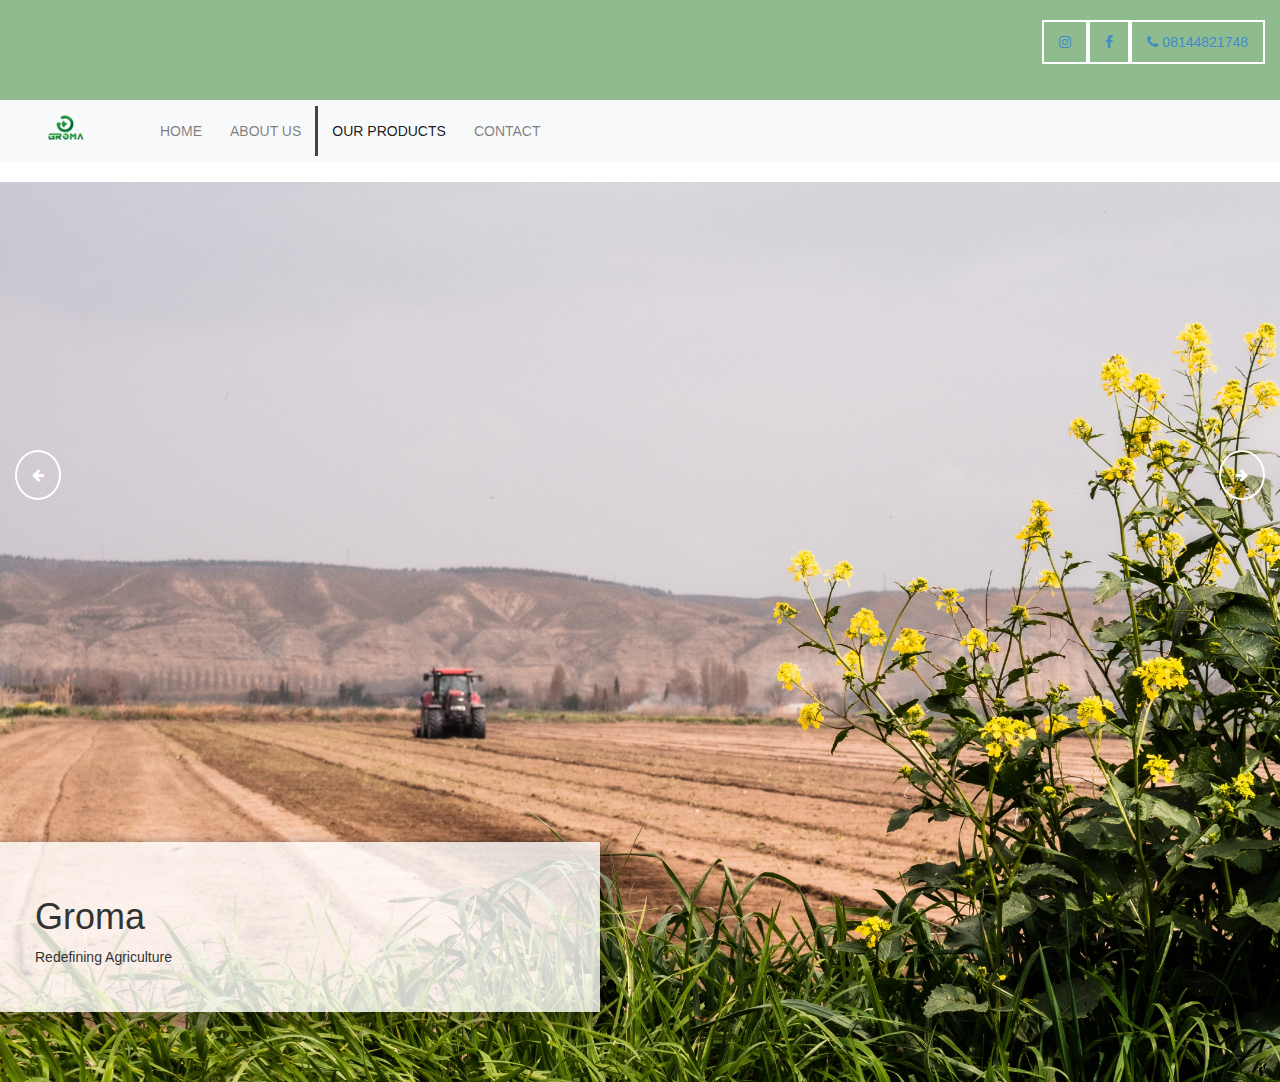
==== index.html @ 4317283b "first commit" ====
<!DOCTYPE html>
<html lang="en">
<head>
    <meta charset="UTF-8">
    <meta http-equiv="X-UA-Compatible" content="IE=edge">
    <meta name="viewport" content="width=device-width, initial-scale=1.0">
    <link rel="stylesheet" href="style.css">
    <link rel="stylesheet" href="css/style.css">
    <link rel="stylesheet" href="css/bootstrap.css">
    <link rel="stylesheet" href="css/bootstrap.min.css">
    <link rel="stylesheet" href="/css/font-awesome.css ">
    <link rel="stylesheet" href="/css/font-awesome.min.css">
    <link rel="stylesheet" href="fonts/fontawesome-webfont.eot">
    <link rel="stylesheet" href="fonts/fontawesome-webfont.svg">
    <link rel="stylesheet" href="fonts/fontawesome-webfont.ttf">
    <link rel="stylesheet" href="fonts/fontawesome-webfont.woff">
    <title>Groma</title>
    <header class="header logo">
        <div class="topbar"><a href="#"><i class="fa fa-phone"></i> 08144821748</a></div>
        <div class="topbar"><a href="#"><i class="fa fa-facebook"></i></a></div>
        <div class="topbar"><a href="#"><i class="fa fa-instagram"></i></a></div>
    </header>
</head>
<body>
  <nav class="navbar navbar-expand-lg navbar-light bg-light">
    <a class="navbar-brand" href="#"><img src="/images/groma-back.png" style="margin-top: -40px;"></a>
    <button class="navbar-toggler" type="button" data-toggle="collapse" data-target="#navbarNav" aria-controls="navbarNav" aria-expanded="false" aria-label="Toggle navigation">
      <span class="navbar-toggler-icon"></span>
    </button>
    <div class="collapse navbar-collapse" id="navbarNav">
      <ul class="navbar-nav">
        <li class="nav-item ">
          <a href="index.html" class="nav-link">Home</a>
        </li>
        <li class="nav-item">
          <a href="about.html" class="nav-link">About Us</a>
        </li>
        <li class="nav-item active">
          <a href="product.html" class="nav-link">Our Products</a>
        </li>
        <li class="nav-item">
          <a href="contact.html" class="nav-link">Contact</a>
        </li>
      </ul>
    </div>
  </nav>
      
    <div class="slider">
        <div class="slide current">
            <div class="content">
                <h1>Groma</h1>
                <p>Redefining Agriculture</p>
            </div>
        </div>
        <div class="slide ">
            <div class="content">
                <h1>About Us</h1>
                <p>Groma is a Agriculture organization that is based on farm production....</p>
                <a href="about.html">Read more..</a>
            </div>
        </div>
        <div class="slide">
            <div class="content ">
                <h1>Contact Us</h1>
                <p>locate us at....</p>
                <a href="#">view here</a>
            </div>
        </div>
        <div class="slide">
            <div class="content">
                <h1>Our Products</h1>
                <p>Rice, Maize, Beans tumeric are available in bags for sale</p>
                <a href="product.html">Buy Now</a>
            </div>
        </div>    
    </div>
    <div class="buttons">
        <button id="prev"><i class="fa fa-arrow-left"></i></button>
        <button id="next"><i class="fa fa-arrow-right"></i></button>
    </div>
    <script src="main.js"></script>
    <script src="js/jquery.min.js"></script>
    <script src="js/bootstrap.min.js"></script>
    <script src="js/popper.min.js"></script>
    <!-- <script src="//netdna.bootstrapcdn.com/twitter-bootstrap/2.3.1/js/bootstrap.min.js"></script>   -->
</body>
</html>
---- style.css ----
@import url('https://fonts.googleapis.com/css2?family=Neucha&family=Roboto+Flex:opsz,wght@8..144,100&display=swap');

*{
    box-sizing: border-box;
    margin: 0;
    padding: 0;
}
body{
    font-family: 'Roboto Flex', sans-serif;
    background: #333;
    color: #fff;
    line-height: 1.6;
}

.slider{
    position: relative;
    overflow: hidden;
    height: 100vh;
    width: 100vw;
}

.slide{
    position: absolute;
    top: 0;
    left: 0;
    width: 100%;
    height: 100%;
    opacity: 0;
    transition: opacity 0.4s ease-in-out;
}

.slide.current{
    opacity: 1;
}

.slide .content{
    position: absolute;
    bottom: 70px;
    left: -600px;
    opacity: 0;
    width: 600px;
    background-color: rgb(255, 255, 255, 0.8);
    color: #333;
    padding: 35px;
    box-shadow: 8px 8px 8px 8px rgba(0, 0, 0, 0.2), 0 6px 20px 0 rgba(0, 0, 0, 0.19);
}

.slide .content h1{
    margin-bottom: 10px;
}

.slide .content a{
    background-color: #98FB98;
    box-shadow: 10px 10px;
    color: #FFA500;
    display: inline-block;
    padding: 14px 25px;
}
.slide .content a:active{
    background-color: grey;
    color: black;
    display: inline-block;
}
.slide .content a:hover{
    background-color: red;
    
}

.slide.current .content{
    opacity: 1;
    transform: translateX(600px);
    transition: all 0.7s ease-in-out 0.3s;
}

.buttons button#next{
    position: absolute;
    top: 50%;
    right: 15px;
}

.buttons button#prev{
    position: absolute;
    top: 50%;
    left: 15px;
}

.buttons button {
    border: 2px solid #fff;
    background-color: transparent;
    cursor: pointer;
    color: #fff;
    padding: 13px 15px;
    border-radius: 50%;
    outline: none;
}

.buttons button:hover{
    background-color: #fff;
    color: #333;
}

@media(max-width: 500px){
    .slide .content{
        bottom: -300px;
        left: 0;
    }

    .slide.current .content{
        transform: translateY(-300px);
    }
    
}




.logo{
    height: 100px;
    width: 100px;
    padding: 10px 15px;
    
}

.header{
    background-color: #8FBC8F;
    width: unset;
    
}

.topbar{
    justify-content: space-between;
    float: right;
    margin: 10px 0;
    border: 2px solid #fff;
    padding: 10px 15px;
}

.about-head{
    text-align: center !important;
    text-decoration: underline;
}

 .about-text{
    align-content: center;
    width: auto;
    height: auto;
    
}

.about-text .mision{
    margin-right: auto;
    text-shadow: #777;
    align-items: center;
    padding: 10px 15px;
    
    
}


div.img {
    margin: 5px;
    border: 1px solid #ccc;
    float: left;
    width: 180px;
}	

div.img:hover {
    border: 1px solid #777;
}

div.img img {
    width: 100%;
    height: auto;
}

div.desc {
    padding: 15px;
    text-align: center;
}


#footer {
    background-color:black;
    color:white;
    clear:both;
    text-align:center;
   padding:5px;	 	 
}
/*Background Images*/

.slide:first-child{
    background: url(/images/slide1.jpg) no-repeat center center/cover
}
.slide:nth-child(2){
    background: url(/images/slide2.jpg) no-repeat center center/cover
}
.slide:nth-child(3){
    background: url(/images/slide3.jpg) no-repeat center center/cover
}
.slide:nth-child(4){
    background: url(/images/slide4.jpg) no-repeat center center/cover
}
---- css/style.css ----
body {
  overflow-x: hidden; }

.navbar .nav-link {
  font-size: 14px;
  text-transform: uppercase;
  padding-left: 1em !important;
  padding-right: 1em !important; }

.navbar .nav-item.active {
  border-left: #444 3px solid; }

.carousel-item {
  height: 450px; }

.carousel-image-1 {
  background: url("../img/image1.jpg");
  background-size: cover; }

.carousel-image-2 {
  background: url("../img/image2.jpg");
  background-size: cover; }

.carousel-image-3 {
  background: url("../img/image3.jpg");
  background-size: cover; }

.fa {
  font-size: 55px; }

#home-heading {
  position: relative;
  min-height: 200px;
  background: url("../img/lights.jpg");
  background-attachment: fixed;
  background-repeat: no-repeat;
  text-align: center;
  color: #fff; }

.dark-overlay {
  position: absolute;
  background-color: rgba(0, 0, 0, 0.7);
  top: 0;
  left: 0;
  width: 100%;
  height: 100%; }

#video-play {
  position: relative;
  min-height: 200px;
  background: url("../img/media.jpg");
  background-attachment: fixed;
  background-repeat: no-repeat;
  background-position: 0 -300px;
  text-align: center;
  color: #fff; }
  #video-play a {
    color: #fff; }

footer#main-footer {
  background: #000;
  color: #fff; }

#page-header {
  height: 200px;
  background: url("../img/image1.jpg");
  background-position: 0 -360px;
  background-attachment: fixed;
  color: #fff;
  border-bottom: 1px #eee solid;
  padding-top: 50px; }

#about img {
  margin-top: -50px; }

#faq .card {
  border: #444; }
  #faq .card a {
    color: #fff;
    text-decoration: none; }

#faq .card-body, #faq .card-header {
  background: #333; }
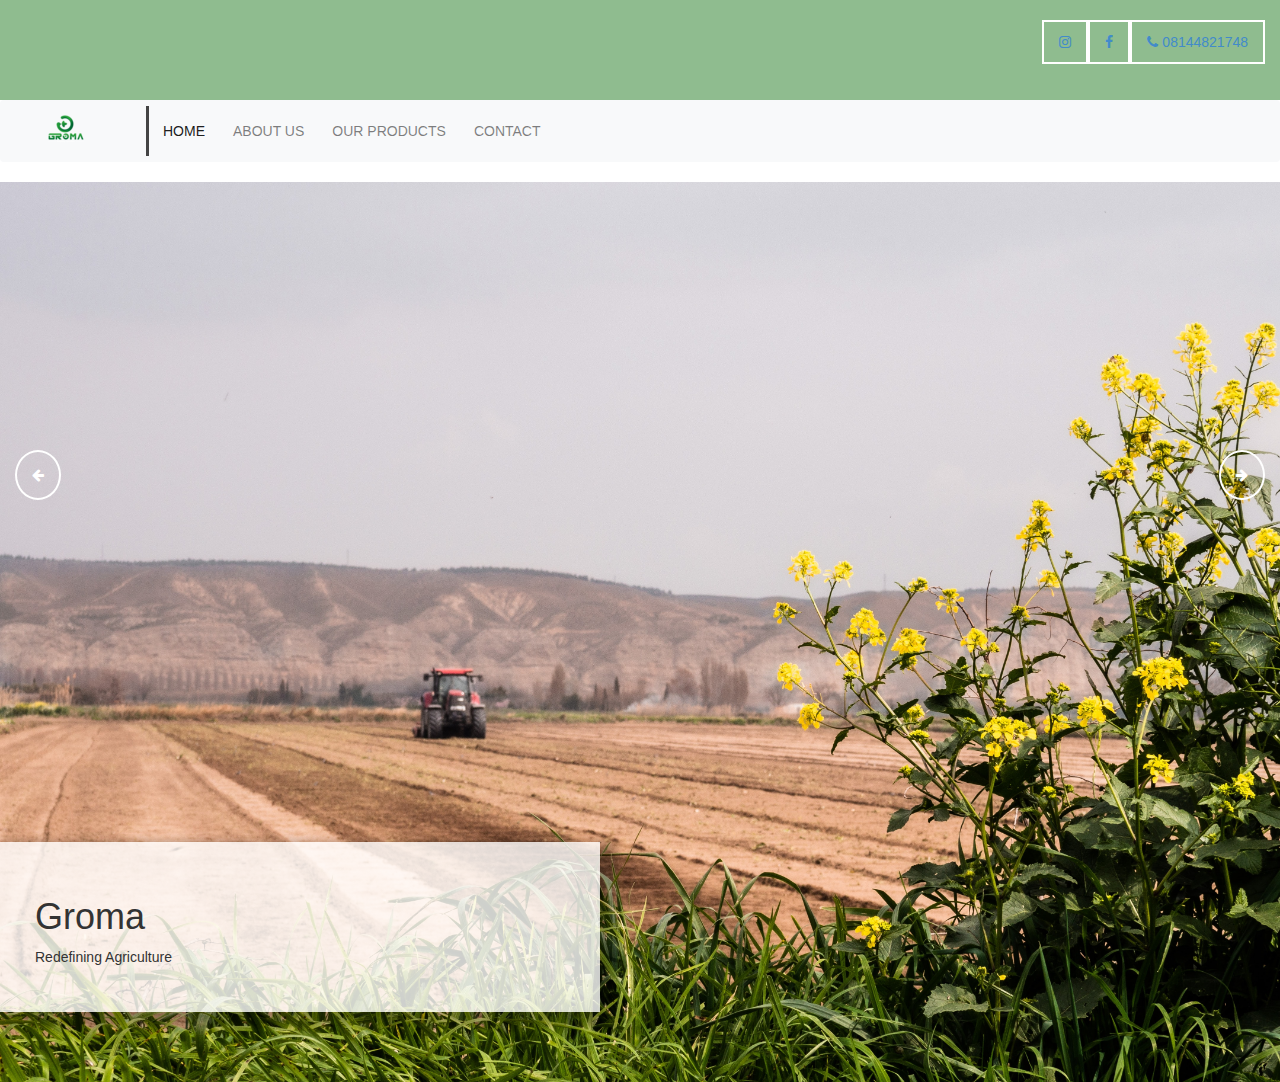
==== commit ecd9e5ca: "commit active navbar" ====
--- a/index.html
+++ b/index.html
@@ -8,8 +8,8 @@
     <link rel="stylesheet" href="css/style.css">
     <link rel="stylesheet" href="css/bootstrap.css">
     <link rel="stylesheet" href="css/bootstrap.min.css">
-    <link rel="stylesheet" href="/css/font-awesome.css ">
-    <link rel="stylesheet" href="/css/font-awesome.min.css">
+    <link rel="stylesheet" href="css/font-awesome.css ">
+    <link rel="stylesheet" href="css/font-awesome.min.css">
     <link rel="stylesheet" href="fonts/fontawesome-webfont.eot">
     <link rel="stylesheet" href="fonts/fontawesome-webfont.svg">
     <link rel="stylesheet" href="fonts/fontawesome-webfont.ttf">
@@ -23,19 +23,19 @@
 </head>
 <body>
   <nav class="navbar navbar-expand-lg navbar-light bg-light">
-    <a class="navbar-brand" href="#"><img src="/images/groma-back.png" style="margin-top: -40px;"></a>
+    <a class="navbar-brand" href="#"><img src="images/groma-back.png" style="margin-top: -40px;"></a>
     <button class="navbar-toggler" type="button" data-toggle="collapse" data-target="#navbarNav" aria-controls="navbarNav" aria-expanded="false" aria-label="Toggle navigation">
       <span class="navbar-toggler-icon"></span>
     </button>
     <div class="collapse navbar-collapse" id="navbarNav">
       <ul class="navbar-nav">
-        <li class="nav-item ">
+        <li class="nav-item active">
           <a href="index.html" class="nav-link">Home</a>
         </li>
         <li class="nav-item">
           <a href="about.html" class="nav-link">About Us</a>
         </li>
-        <li class="nav-item active">
+        <li class="nav-item ">
           <a href="product.html" class="nav-link">Our Products</a>
         </li>
         <li class="nav-item">
@@ -63,7 +63,7 @@
             <div class="content ">
                 <h1>Contact Us</h1>
                 <p>locate us at....</p>
-                <a href="#">view here</a>
+                <a href="contact.html">view here</a>
             </div>
         </div>
         <div class="slide">
--- a/style.css
+++ b/style.css
@@ -189,15 +189,15 @@
 /*Background Images*/
 
 .slide:first-child{
-    background: url(/images/slide1.jpg) no-repeat center center/cover
+    background: url(images/slide1.jpg) no-repeat center center/cover
 }
 .slide:nth-child(2){
-    background: url(/images/slide2.jpg) no-repeat center center/cover
+    background: url(images/slide2.jpg) no-repeat center center/cover
 }
 .slide:nth-child(3){
-    background: url(/images/slide3.jpg) no-repeat center center/cover
+    background: url(images/slide3.jpg) no-repeat center center/cover
 }
 .slide:nth-child(4){
-    background: url(/images/slide4.jpg) no-repeat center center/cover
-}
-
+    background: url(images/slide4.jpg) no-repeat center center/cover
+}
+
